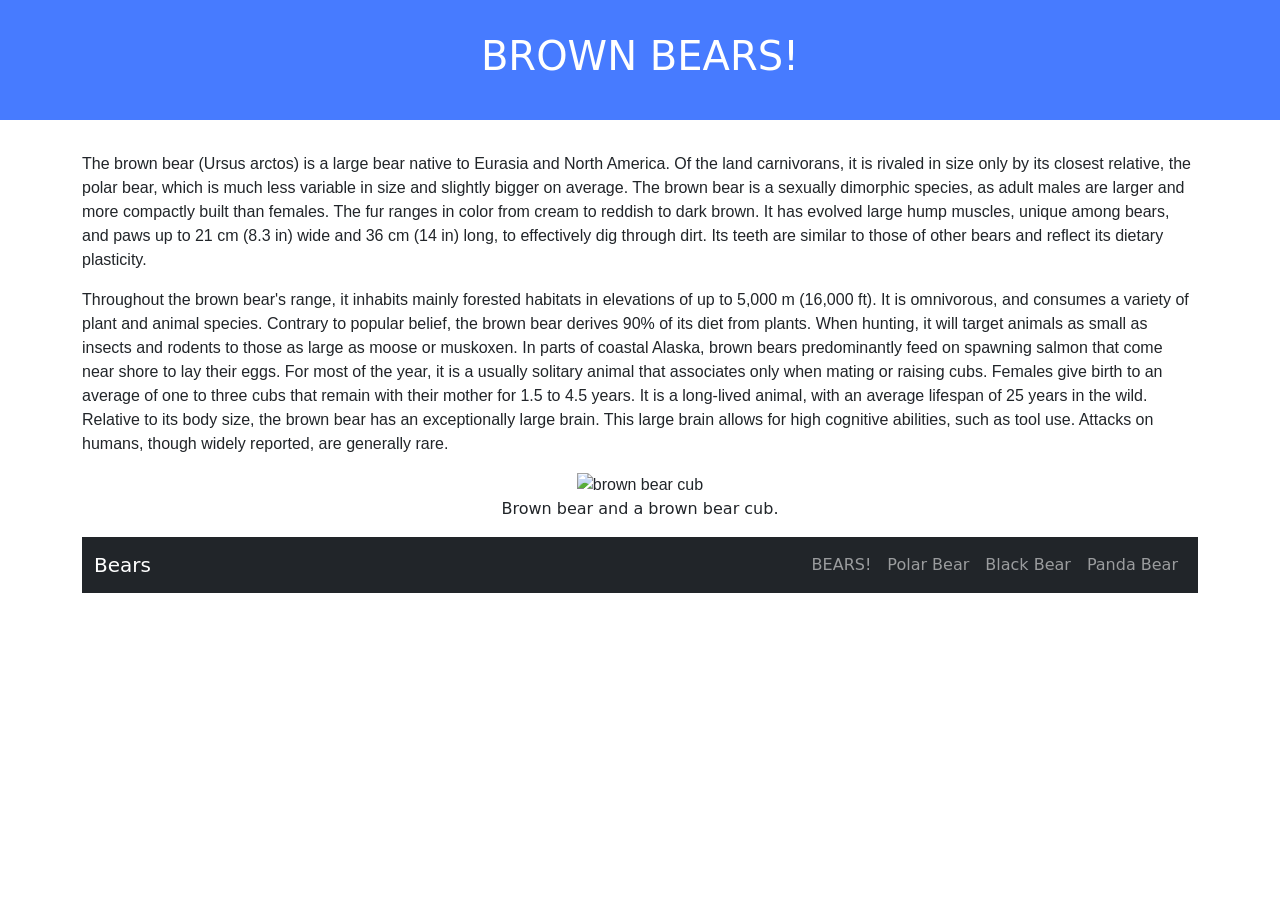
==== brown.html @ 6f9cbdc0 "Add files via upload" ====
<!DOCTYPE html>

<html lang="en">
    <head>
        <link href="https://cdn.jsdelivr.net/npm/bootstrap@5.3.8/dist/css/bootstrap.min.css" rel="stylesheet" integrity="sha384-sRIl4kxILFvY47J16cr9ZwB07vP4J8+LH7qKQnuqkuIAvNWLzeN8tE5YBujZqJLB" crossorigin="anonymous">
        <script src="https://cdn.jsdelivr.net/npm/bootstrap@5.3.8/dist/js/bootstrap.bundle.min.js" integrity="sha384-FKyoEForCGlyvwx9Hj09JcYn3nv7wiPVlz7YYwJrWVcXK/BmnVDxM+D2scQbITxI" crossorigin="anonymous"></script>
        <link href="styles.css" rel="stylesheet">
        <title>My Webpage</title>
        <meta name="viewport" content="width=device-width, initial-scale=1">
    </head>
    <body>
        <div class="header">
            <h1>BROWN BEARS!</h1>
        </div>

        <div class="container">
            <div class="section">
                <p>
                    The brown bear (Ursus arctos) is a large bear native to Eurasia and North America. Of the land carnivorans, it is rivaled in size only by its closest relative, the polar bear, which is much less variable in size and slightly bigger on average. The brown bear is a sexually dimorphic species, as adult males are larger and more compactly built than females. The fur ranges in color from cream to reddish to dark brown. It has evolved large hump muscles, unique among bears, and paws up to 21 cm (8.3 in) wide and 36 cm (14 in) long, to effectively dig through dirt. Its teeth are similar to those of other bears and reflect its dietary plasticity.
                </p>
                <p>
                    Throughout the brown bear's range, it inhabits mainly forested habitats in elevations of up to 5,000 m (16,000 ft). It is omnivorous, and consumes a variety of plant and animal species. Contrary to popular belief, the brown bear derives 90% of its diet from plants. When hunting, it will target animals as small as insects and rodents to those as large as moose or muskoxen. In parts of coastal Alaska, brown bears predominantly feed on spawning salmon that come near shore to lay their eggs. For most of the year, it is a usually solitary animal that associates only when mating or raising cubs. Females give birth to an average of one to three cubs that remain with their mother for 1.5 to 4.5 years. It is a long-lived animal, with an average lifespan of 25 years in the wild. Relative to its body size, the brown bear has an exceptionally large brain. This large brain allows for high cognitive abilities, such as tool use. Attacks on humans, though widely reported, are generally rare.
                </p>
                <div class="img-gallery">
                    <img src="pics/browncub.jpg" alt="brown bear cub" class="img-fluid">
                </div>
            </div>
            <div class="caption">
                <p>
                Brown bear and a brown bear cub.
                </p>
            </div>
            <nav class="navbar navbar-expand-lg navbar-dark bg-dark">
                <div class="container">
                    <a class="navbar-brand" href="index.html">Bears</a>
                    <div class="navbar-nav">
                    <a class="nav-link" href="index.html">BEARS!</a>
                    <a class="nav-link" href="polar.html">Polar Bear</a>
                    <a class="nav-link" href="black.html">Black Bear</a>
                    <a class="nav-link" href="panda.html">Panda Bear</a>
                    </div>
                </div>
            </nav>
        </div>
    </body>
</html>
---- styles.css ----
body {
    background-color: #fff;
    color: #212529;
    font-size: 1rem;
    font-weight: 400;
    line-height: 1.5;
    margin: 0;
    text-align: left;
}

.header {
    background-color: #477bff;
    color: #fff;
    margin-bottom: 2rem;
    padding: 2rem 1rem;
    text-align: center;
}

.section {
    font-size: 16px;
    font-family: 'Montserrat', sans-serif;
}

.large-gallery {
    text-align: center;
}

.large-gallery img {
    width: 250px;
    height: auto;
    margin: 10px;
}
.caption{
    text-align: center;
}
.img-gallery {
    text-align: center;
}

.img-gallery img {
    width: 100%;
    max-width:500px;
    height: auto;
}
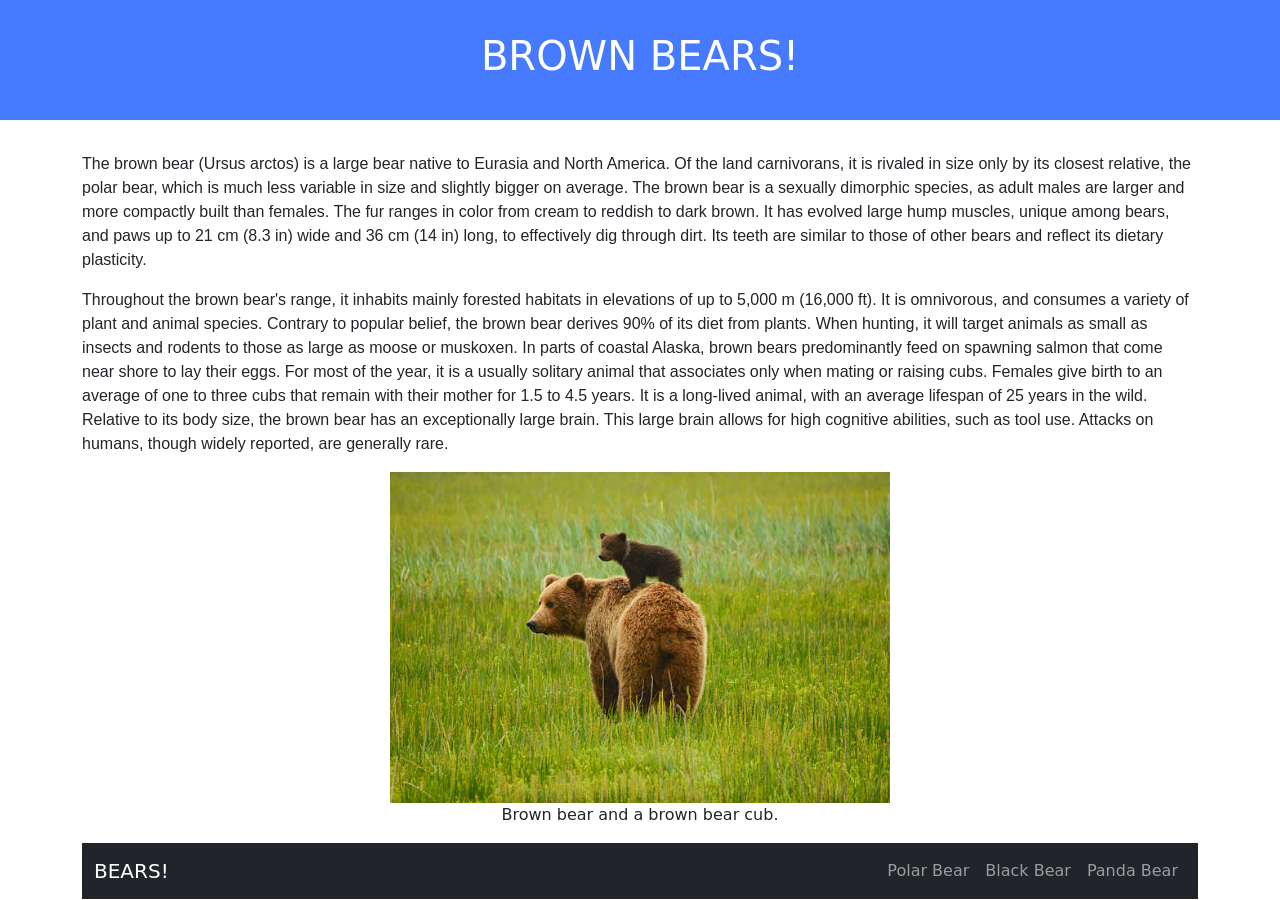
==== commit 988cc8d0: "Update brown.html" ====
--- a/brown.html
+++ b/brown.html
@@ -32,9 +32,8 @@
             </div>
             <nav class="navbar navbar-expand-lg navbar-dark bg-dark">
                 <div class="container">
-                    <a class="navbar-brand" href="index.html">Bears</a>
+                    <a class="navbar-brand" href="index.html">BEARS!</a>
                     <div class="navbar-nav">
-                    <a class="nav-link" href="index.html">BEARS!</a>
                     <a class="nav-link" href="polar.html">Polar Bear</a>
                     <a class="nav-link" href="black.html">Black Bear</a>
                     <a class="nav-link" href="panda.html">Panda Bear</a>
